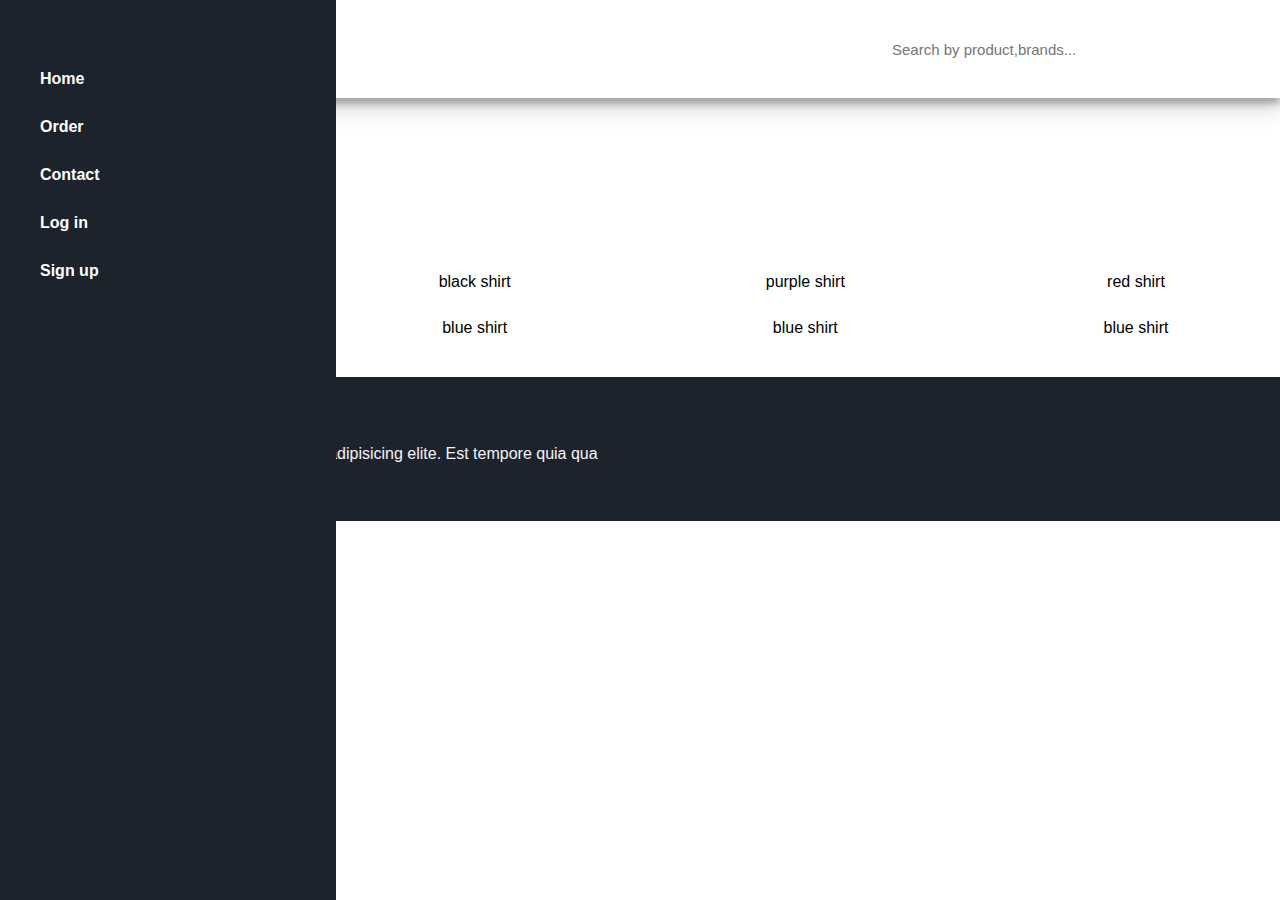
==== kids.html @ cce8ab3c "Adding new files" ====
<!DOCTYPE html>
<html lang="en">

<head>
    <meta charset="UTF-8">
    <meta name="viewport" content="width=device-width, initial-scale=1.0">
    <title>Online Shopping</title>
    <!-- Google fonts -->
    <link rel="preconnect" href="https://fonts.googleapis.com">
    <link rel="preconnect" href="https://fonts.gstatic.com" crossorigin>
    <link
        href="https://fonts.googleapis.com/css2?family=Poppins:ital,wght@0,100;0,200;0,300;0,400;0,500;0,600;0,700;0,800;0,900;1,100;1,200;1,300;1,400;1,500;1,600;1,700;1,800;1,900&display=swap"
        rel="stylesheet">
    <!-- My CSS -->
    <link rel="stylesheet" href="index.css">
    <!-- Font awesome -->
    <link rel="stylesheet" href="https://cdnjs.cloudflare.com/ajax/libs/font-awesome/6.5.1/css/all.min.css" integrity="sha512-DTOQO9RWCH3ppGqcWaEA1BIZOC6xxalwEsw9c2QQeAIftl+Vegovlnee1c9QX4TctnWMn13TZye+giMm8e2LwA==" crossorigin="anonymous" referrerpolicy="no-referrer" />
</head>

<body>
<!-- Navbar -->

<nav class="navbar">
    <h1>Shopping</h1>
    
    
    
    <div class="search-container">
        <i class="fa-solid fa-magnifying-glass"></i>
        <input type="text" name="search" class="input-search" id="search" placeholder="Search by product,brands..." required>
    </div>
    
    <div class="navbar-links">
        <p class="navbar-link"><a href="index.html"><i class="fa-solid fa-house"></i></a></p>
        <p class="navbar-link"><a href="">Mens</a></p>
        <p class="navbar-link"><a href="">Women</a></p>
        <p class="navbar-link"><a href="">Kids</a></p>
        <p class="navbar-link"><a href=""> Sale </a></p>
        
    </div>
    <div class="navbar-menu-toggle"onclick="shownavbar()" >
        <i class="fa-solid fa-bars"></i>
    </div>
    
</nav>
<!-- side navbar -->
<div class="side-navbar">
    <p style="text-align: right;" onclick="Closenavbar()">
        <i class="fas fa-times"></i>

    </p>
    <div class="side-navbar-links">
        <p class="side-navbar-link"><a href="">Home</a></p>
        <p class="side-navbar-link"><a href="">Order</a></p>
        <p class="side-navbar-link"><a href="">Contact</a></p>
        <p class="side-navbar-link"><a href="">Log in</a></p>
        <p class="side-navbar-link"><a href="">Sign up</a></p>
    </div>

</div>

<!-- mens products -->
<div class="mens-section">
    <h1>Kids Collections</h1>
    <div class="products" id="products">
        
        <div class="product-mens">
            <img src="https://source.unsplash.com/random/200x200/?mens  white shirt" alt="">
            <p>White shirt</p>
        </div class="product-mens">
        <div class="product-mens">
            <img src="https://source.unsplash.com/random/200x200/?mens  black shirt" alt="">
            <p>black shirt</p>
        </div>
        <div class="product-mens">
            <img src="https://source.unsplash.com/random/200x200/?mens  purple shirt" alt="">
            <p>purple shirt</p>
        </div>
        <div class="product-mens">
            <img src="https://source.unsplash.com/random/200x200/?mens  red shirt" alt="">
            <p> red shirt</p>
        </div>
        <div class="product-mens">
            <img src="https://source.unsplash.com/random/200x200/?mens  blue shirt" alt="">
            <p> blue shirt</p>
        </div>
        <div class="product-mens">
            <img src="https://source.unsplash.com/random/200x200/?mens  blue shirt" alt="">
            <p> blue shirt</p>
        </div>
        <div class="product-mens">
            <img src="https://source.unsplash.com/random/200x200/?mens  blue shirt" alt="">
            <p> blue shirt</p>
        </div>
        <div class="product-mens">
            <img src="https://source.unsplash.com/random/200x200/?mens  blue shirt" alt="">
            <p> blue shirt</p>
        </div>



    </div>

</div>





    <!-- Footer -->
    <div class="footer">
        <div class="footer-conatiner">
            <div class="footer-box">
                <h2 class="headingText">Shopping</h2>
                <p>Lorem ipsum dolor, sit amet consectetur adipisicing elite. Est tempore quia qua</p>
                <div class="footer-icon-container">
                    <i class="fa-brands fa-instagram"  style="color:white"></i>
                    <i class="fa-brands fa-twitter" style="color: white;"></i>
                    <i class="fa-brands fa-facebook" style="color: white;"></i>

                </div>

            </div>

        </div>
        <p>@Shopping2024.com</p>

    </div>
</body>
<!-- javascript linked -->
<script src="mens.js"></script> 
</html>
---- index.css ----
* {
    padding: 0;
    margin: 0;
    text-decoration: none;
}

body {
    font-family: "popping", sans-serif;
}

.navbar{
    display: flex;
    justify-content: space-between;
    align-items: center;
    padding: 20px;
    font-size: 25px;
    box-shadow: rgba(0, 0, 0, 0.19) 0px 10px 20px, rgba(0, 0, 0, 0.23) 0px 6px 6px;
    
}
.navbar h1{
    font-family: 'Gill Sans', 'Gill Sans MT', Calibri, 'Trebuchet MS', sans-serif;
}
.navbar-links {
    padding-top: 200px;
    position: absolute;
    display: flex;
    column-gap: 20px;
    color:#1d1d1d;

}

.navbar-link a {
    text-decoration: none;
    color: #1d1d1d;
    font-size: 20px;
}

.navbar-link a:hover {
    text-decoration: underline;
}

.navbar-menu-toggle {
    display: none;
}
/* input-search */
.search-container {
    position: relative;
    
    
}

.search-container i {
    position: absolute;
    top: 50%;
    transform: translateY(-50%);
    left: 10px; /* Adjust the left position as needed */
    color: #353535;
}

.search-container input {
    padding-left: 30px; /* Adjust the left padding to make space for the icon */
    width: 400px;
    height: 40px;
    text-indent: 2rem;
    font-weight: 200;
    font-family:Arial, Helvetica, sans-serif;
    font-size: 15px;
    border: white;
}

/* side navbar */
.side-navbar{
    background-color: #1d232c;
    width: 20%;
    height: 100%;
    position: fixed;
    top:0;
    left:0;
    padding:40px;
    color: white;
    transition: 2s;

}

.side-navbar-link{
    margin-top: 30px ;
}
.side-navbar-link a{
 text-decoration: none;
 color: white;  
 font-family: Helvetica, sans-serif;
 font-weight:700;  
}
.side-navbar-link a:hover{
    text-decoration: underline;
}
.login-navbar{
    text-align: center;
    position:static;
    margin-top: 10%;
    row-gap: 100px;
     
    background-color:transparent;
    border-radius: 5%;
    margin-left: 35%;
    margin-right: 300px;
    max-width: fit-content;
    
    

    
}

.login-MAil-password input{
    width: 350px;
    height: 35px;
   margin-top: 40px;
   border-radius: 10px white;
   font-family:  Helvetica, sans-serif;
   font-weight: 600;
   text-indent: 2rem;
   font-size: large;
   margin-left: 20px;
   margin-right: 15px;
   border-radius:5px ;
   padding-left: 20px;
   margin-top: 10px;
   margin-bottom: 10px;
}
button.login-MAil-password {
    width: 350px;
    height: 40px;
    margin-top: 20px;
    color: white;
    background: blue;
    font-weight: 600;
    font-size: large;
    border-radius: 5px;
}
.account button{
    width:200px;
    height: 30px;
    margin-bottom: 50px;
    margin-top: 40px;
    color: white;
    background: lightgreen;
    font-size: large;
    font-weight: 600;
    border-radius: 5px;
}
/* header */
.header{
    display: flex;
    justify-content: center;
    gap:50px;
    padding: 150px;
}
.btn-header{
    padding: 10px 20px 10px 10px;
    margin-top: 10px;
    background-color: #1d1d1d;
    color: white;
    cursor: pointer;
}

.service-container-1{
    display: flex;
    justify-content: space-between;
    align-items: center;
}
.service-container-2{
    display: flex;
    justify-content: space-between;
    align-items: center;
    gap: 10px;
}
.service-container-2 div{
    background-color: #F2F4F7;
    border-radius: 5px;
    padding: 10px;
}
.new-arrival{
    display: flex;
    justify-content: space-around;
    flex-wrap: wrap;
    padding: 50px;
}
.new-arrival-container{
    position: relative;
    flex-basis: 20%;
}
.new-arrival-container button{
   padding-left: 10%;
   padding-top: 5%;
   padding-bottom: 5%;
   padding-right: 10%;
   margin-top: 10px;
   color:#1d232c;
   position: absolute;
   top:50%;
   left:18%;
   border-radius: 10px;
   border: none;
   font-size: 10px;
   
   
   
}
.footer{
    margin-top: 20px;
    padding: 40px;
    background-color: #1d232c;
    color: #F2F4F7;
}
/* men products */
.mens-section
{
    margin-top: 100px;
    
}
.products{
    display: flex;
    justify-content: space-between;
    padding: 20px;
    gap: 10px;
    flex-wrap: wrap;
}
.product-mens{
    text-align: center;
    flex-basis: 20%;
}


/* media query */
@media screen and (max-width: 600px) {

    .navbar-menu-toggle {
        display: block;
    }
    .header-img{
        display: none;
    }
    .service-container-1{
        display: none;
    }
   
    .search-container{
        display: none;
    }
    .service-container-2{
        flex-direction: column;
    }


}
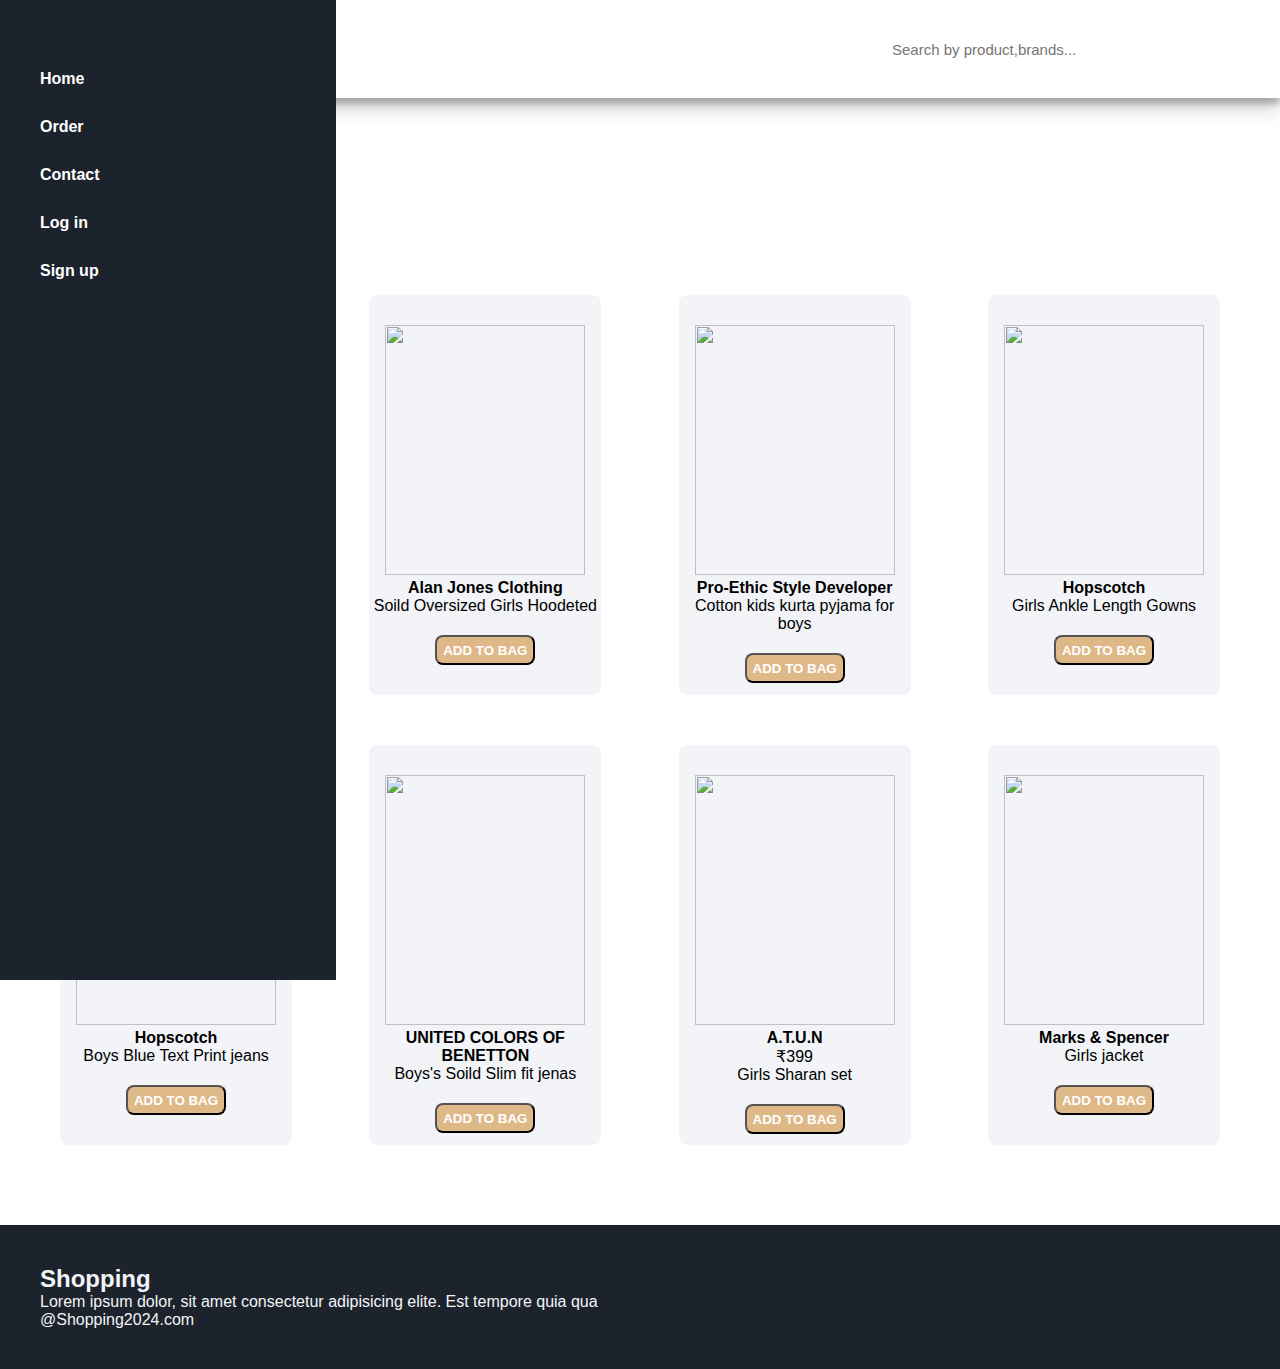
==== commit 1108108c: "add" ====
--- a/kids.html
+++ b/kids.html
@@ -32,10 +32,10 @@
     
     <div class="navbar-links">
         <p class="navbar-link"><a href="index.html"><i class="fa-solid fa-house"></i></a></p>
-        <p class="navbar-link"><a href="">Mens</a></p>
-        <p class="navbar-link"><a href="">Women</a></p>
-        <p class="navbar-link"><a href="">Kids</a></p>
-        <p class="navbar-link"><a href=""> Sale </a></p>
+        <p class="navbar-link"><a href="mens.html">Mens</a></p>
+        <p class="navbar-link"><a href="women.html">Women</a></p>
+        <p class="navbar-link"><a href="kids.html">Kids</a></p>
+        <p class="navbar-link"><a href=""> Sale</a></p>
         
     </div>
     <div class="navbar-menu-toggle"onclick="shownavbar()" >
@@ -61,40 +61,57 @@
 
 <!-- mens products -->
 <div class="mens-section">
-    <h1>Kids Collections</h1>
+    <h1>Women Collections</h1>
     <div class="products" id="products">
         
         <div class="product-mens">
-            <img src="https://source.unsplash.com/random/200x200/?mens  white shirt" alt="">
-            <p>White shirt</p>
+            <img src="https://m.media-amazon.com/images/I/51iyOJBsEbL._AC_UL320_.jpg" alt="" width="200px" height="250px" style="border-radius: 10px;">
+            <h1>Puma </h1>
+            <P> Boys T-Shirt</P>
+            <button>ADD TO BAG</button>
         </div class="product-mens">
         <div class="product-mens">
-            <img src="https://source.unsplash.com/random/200x200/?mens  black shirt" alt="">
-            <p>black shirt</p>
+            <img src="https://m.media-amazon.com/images/I/61qNTAe3u6L._AC_UL320_.jpg" alt="" width="200px" height="250px">
+            <h4>Alan Jones Clothing </h4>
+            <p>Soild Oversized Girls Hoodeted </p>
+            <button>ADD TO BAG</button>
         </div>
         <div class="product-mens">
-            <img src="https://source.unsplash.com/random/200x200/?mens  purple shirt" alt="">
-            <p>purple shirt</p>
+            <img src="https://m.media-amazon.com/images/I/81VsOkKFozL._AC_UL320_.jpg" alt="" width="200px" height="250px">
+            <h4>Pro-Ethic Style Developer</h4>
+            <p> Cotton kids kurta pyjama for boys </p>
+            <button>ADD TO BAG</button>
         </div>
         <div class="product-mens">
-            <img src="https://source.unsplash.com/random/200x200/?mens  red shirt" alt="">
-            <p> red shirt</p>
+            <img src="https://m.media-amazon.com/images/I/41JunMmnUCL._AC_UL320_.jpg" alt="" width="200px" height="250px">
+            <h4>Hopscotch </h4>
+            <p>Girls Ankle Length Gowns</p>
+            <button>ADD TO BAG</button>
         </div>
         <div class="product-mens">
-            <img src="https://source.unsplash.com/random/200x200/?mens  blue shirt" alt="">
-            <p> blue shirt</p>
+            <img src="https://m.media-amazon.com/images/I/51QxzqnwboL._AC_UL320_.jpg" width="200px" height="250px" alt="">
+            <h4>Hopscotch</h4>
+            <p> Boys Blue Text Print jeans</p>
+            <button>ADD TO BAG</button>
         </div>
         <div class="product-mens">
-            <img src="https://source.unsplash.com/random/200x200/?mens  blue shirt" alt="">
-            <p> blue shirt</p>
+            <img src="https://m.media-amazon.com/images/I/51t6o8bThSL._AC_UL320_.jpg" alt="" width="200px" height="250px">
+            <h4>UNITED COLORS OF BENETTON</h4>
+            <p> Boys's Soild Slim fit jenas </p>
+            <button>ADD TO BAG</button>
         </div>
         <div class="product-mens">
-            <img src="https://source.unsplash.com/random/200x200/?mens  blue shirt" alt="">
-            <p> blue shirt</p>
+            <img src="https://m.media-amazon.com/images/I/61o7VvRITEL._AC_UL320_.jpg" alt="" width="200" height="250px">
+            <h4>A.T.U.N</h4>₹399
+            <p>Girls Sharan set</p>
+            <button>ADD TO BAG</button>
         </div>
         <div class="product-mens">
-            <img src="https://source.unsplash.com/random/200x200/?mens  blue shirt" alt="">
-            <p> blue shirt</p>
+            <img src="https://m.media-amazon.com/images/I/614NK-gD52L._AC_UL320_.jpg" alt=""width="200" height="250px">
+            <h4>Marks & Spencer</h4>
+                <p>Girls jacket</p>
+            <button>ADD TO BAG</button>
+            
         </div>
 
 
--- a/index.css
+++ b/index.css
@@ -79,6 +79,7 @@
     padding:40px;
     color: white;
     transition: 2s;
+    
 
 }
 
@@ -221,14 +222,36 @@
 .products{
     display: flex;
     justify-content: space-between;
-    padding: 20px;
-    gap: 10px;
+    padding: 60px;
+    gap: 50px;
     flex-wrap: wrap;
+ 
 }
 .product-mens{
     text-align: center;
     flex-basis: 20%;
-}
+    width: max-content;
+    height: 400px;
+    background-color: #F2F4F7;
+   border-radius: 8px;
+}
+.product-mens img{
+    padding-top: 30px;
+    
+    
+}
+.product-mens button{
+    width: 100px;
+    height: 30px;
+    border-radius: 8px;
+    font-weight: 600;
+    background: burlywood;
+    margin-top: 20px;
+    color:white;
+
+}
+
+
 
 
 /* media query */
@@ -237,6 +260,7 @@
     .navbar-menu-toggle {
         display: block;
     }
+    
     .header-img{
         display: none;
     }
